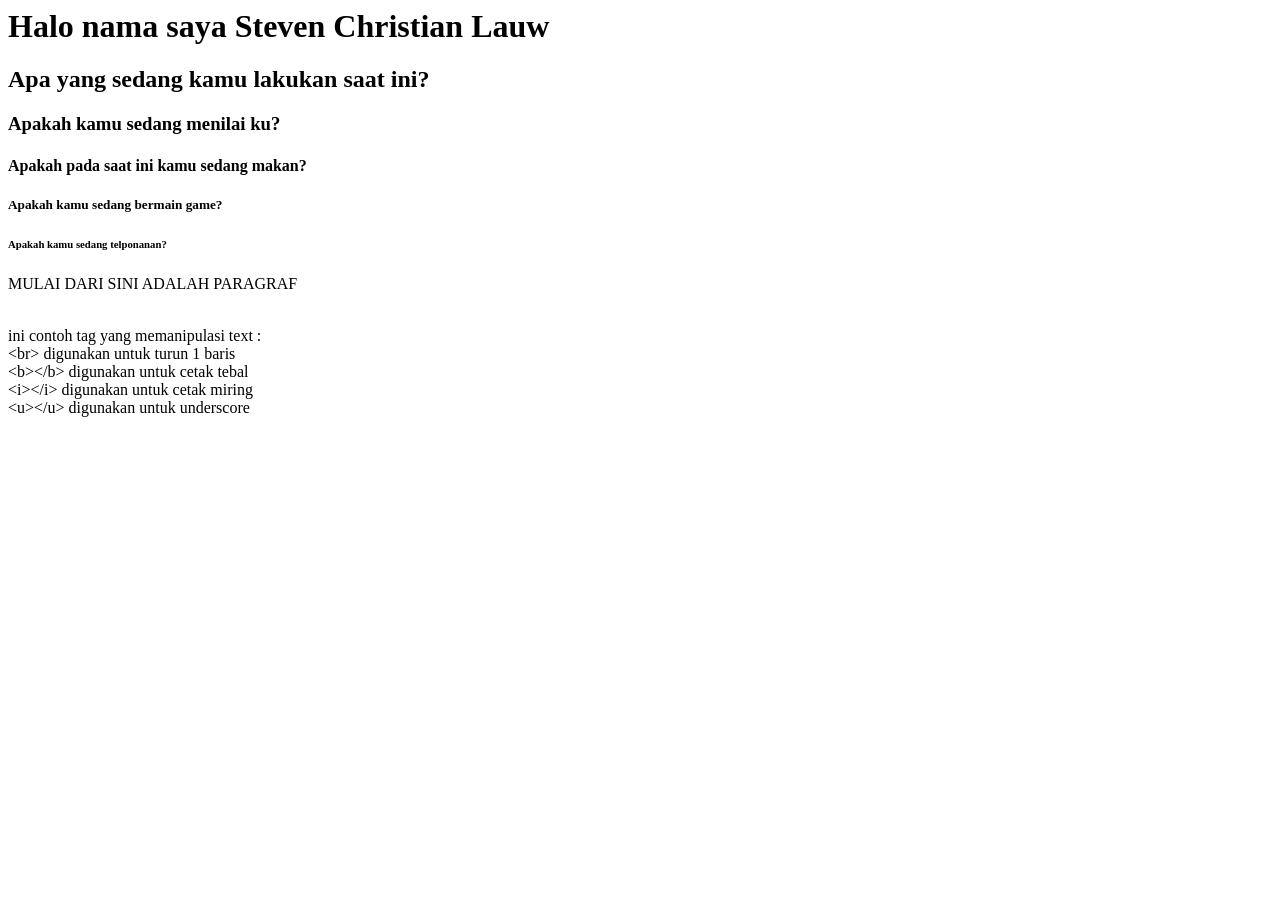
==== Pertemuan 3/index.html @ ccd53e3b "Pertemuan 3 HTML Mempelajari Struktur HTML dan beberapa Sttyle text." ====
<html>
<head>
    <title>Document</title>
</head>
<body>
    <h1>Halo nama saya Steven Christian Lauw</h1>
    <h2>Apa yang sedang kamu lakukan saat ini?</h2>
    <h3>Apakah kamu sedang menilai ku?</h3>
    <h4>Apakah pada saat ini kamu sedang makan?</h4>
    <h5>Apakah kamu sedang bermain game?</h5>
    <h6>Apakah kamu sedang telponanan?</h6>
    <p>MULAI DARI SINI ADALAH PARAGRAF</p> 

    <br>ini contoh tag yang memanipulasi text : </br>
    &lt;br&gt; digunakan untuk turun 1 baris <br>
    &lt;b&gt;&lt;/b&gt; digunakan untuk cetak tebal <br>
    &lt;i&gt;&lt;/i&gt; digunakan untuk cetak miring <br>
    &lt;u&gt;&lt;/u&gt; digunakan untuk underscore    
</body>
</html>
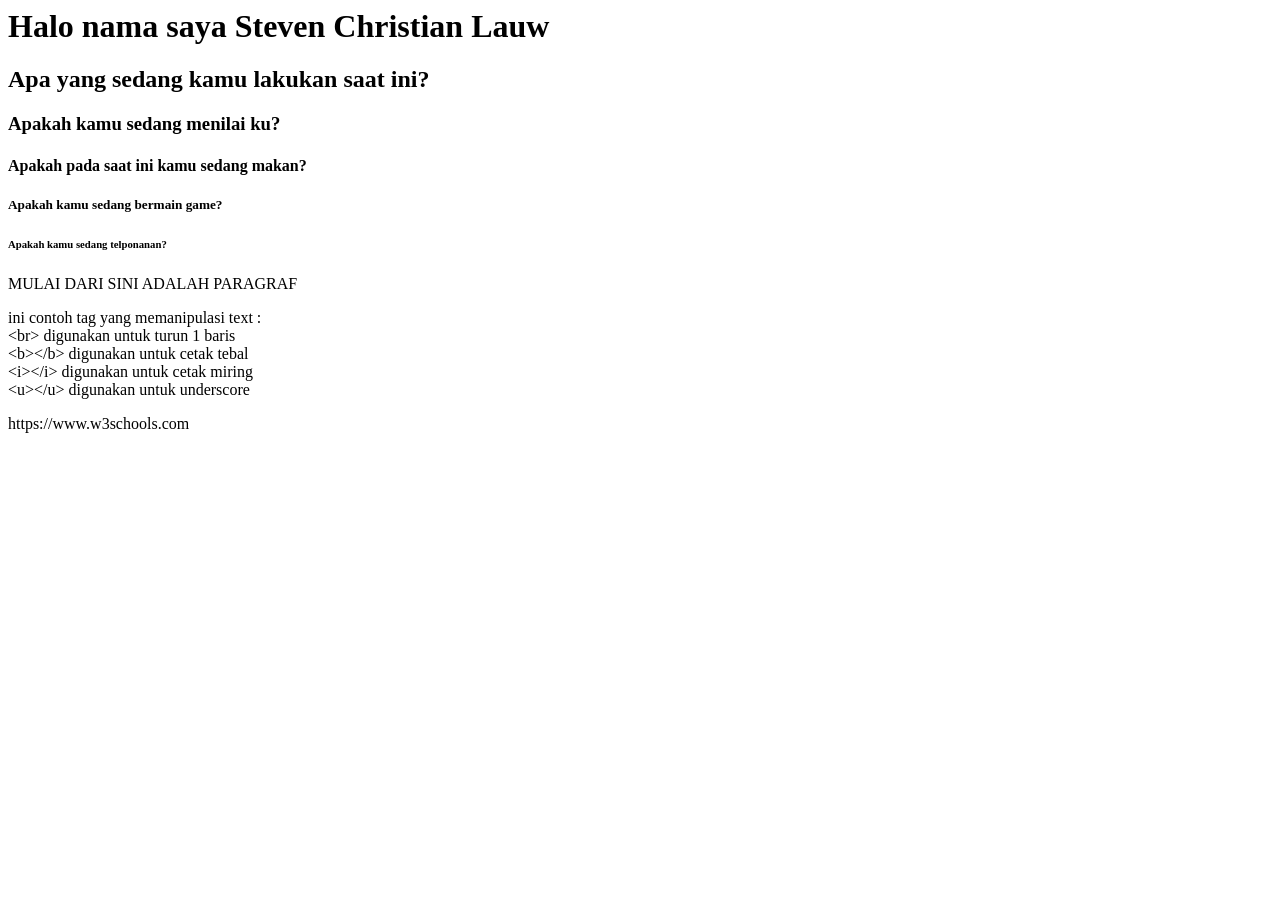
==== commit d19df4b5: "Pertemuan 4 (Latihan) Berisi Semathic HTML dan Latihan" ====
--- a/Pertemuan 3/index.html
+++ b/Pertemuan 3/index.html
@@ -11,10 +11,12 @@
     <h6>Apakah kamu sedang telponanan?</h6>
     <p>MULAI DARI SINI ADALAH PARAGRAF</p> 
 
-    <br>ini contoh tag yang memanipulasi text : </br>
-    &lt;br&gt; digunakan untuk turun 1 baris <br>
-    &lt;b&gt;&lt;/b&gt; digunakan untuk cetak tebal <br>
-    &lt;i&gt;&lt;/i&gt; digunakan untuk cetak miring <br>
-    &lt;u&gt;&lt;/u&gt; digunakan untuk underscore    
+    <p>ini contoh tag yang memanipulasi text : </br>
+        &lt;br&gt; digunakan untuk turun 1 baris <br>
+        &lt;b&gt;&lt;/b&gt; digunakan untuk cetak tebal <br>
+        &lt;i&gt;&lt;/i&gt; digunakan untuk cetak miring <br>
+        &lt;u&gt;&lt;/u&gt; digunakan untuk underscore    
+    </p>
+    <p>https://www.w3schools.com</p>
 </body>
 </html>
